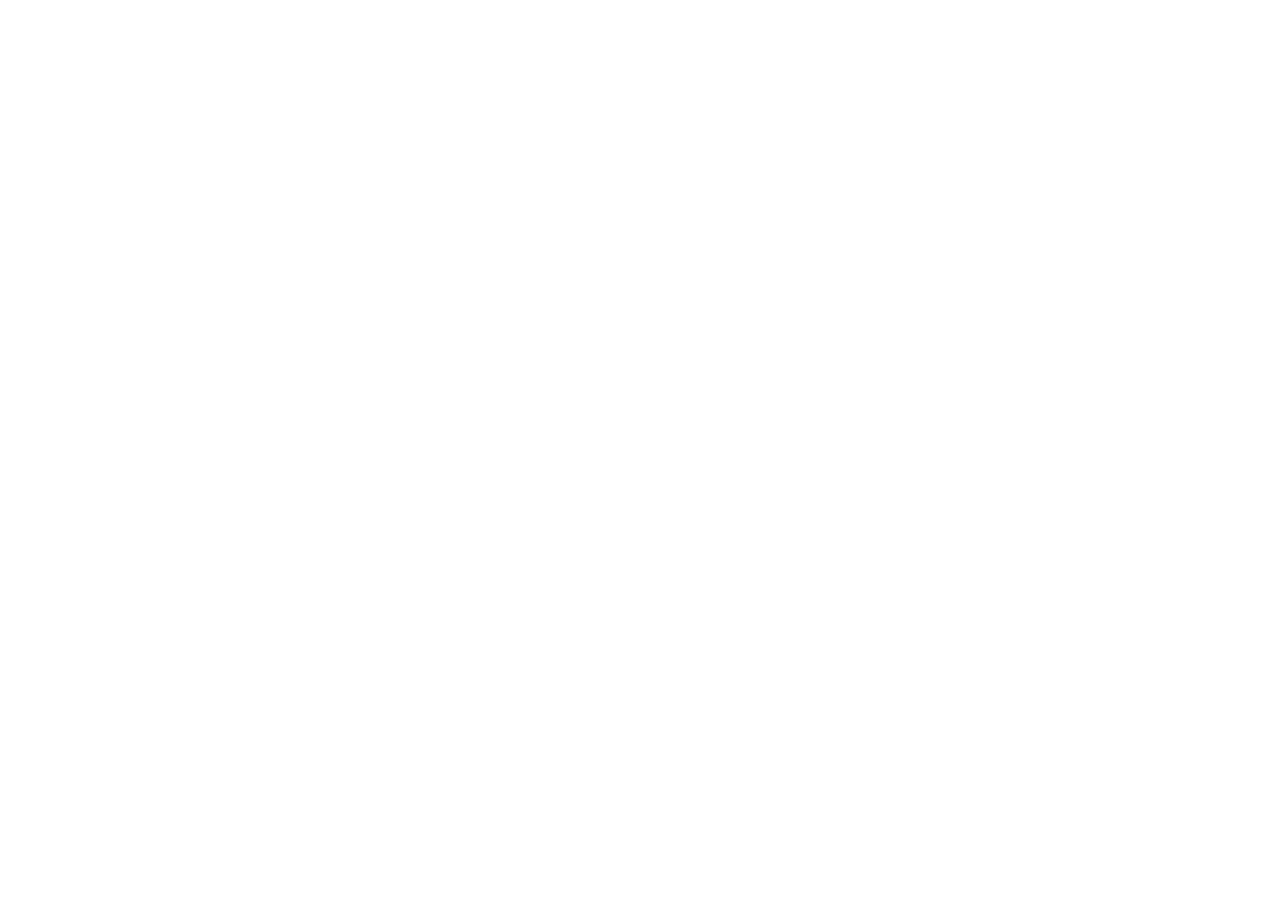
==== index.html @ bba839ba "Created index file and added short description to README" ====
<!DOCTYPE html>
<html lang="en">
<head>
    <meta charset="UTF-8">
    <meta http-equiv="X-UA-Compatible" content="IE=edge">
    <meta name="viewport" content="width=device-width, initial-scale=1.0">
    <title>Document</title>
</head>
<body>
    
</body>
</html>
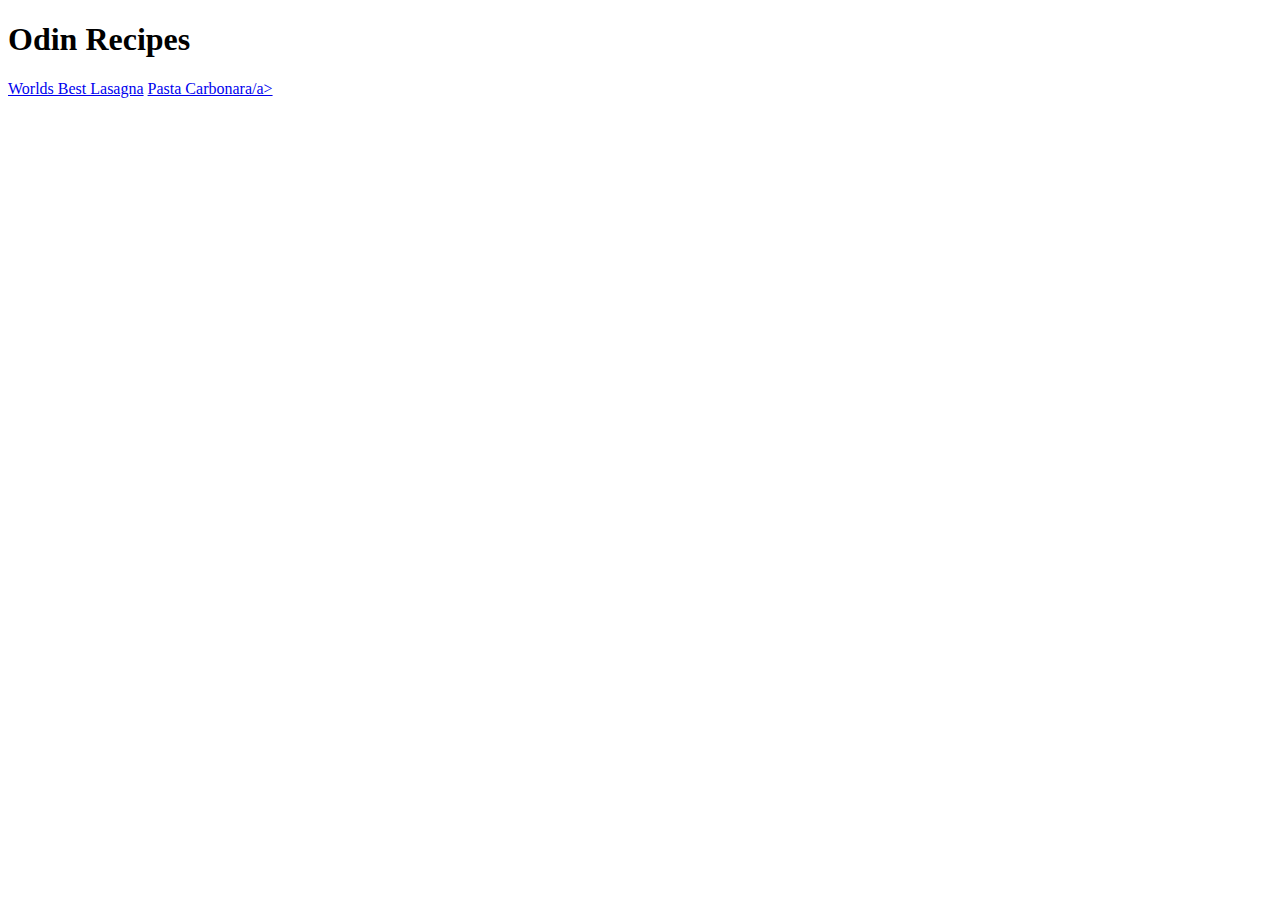
==== commit 5eef2489: "Added lasagna and carbonara recipes and added them to index" ====
--- a/index.html
+++ b/index.html
@@ -2,11 +2,11 @@
 <html lang="en">
 <head>
     <meta charset="UTF-8">
-    <meta http-equiv="X-UA-Compatible" content="IE=edge">
-    <meta name="viewport" content="width=device-width, initial-scale=1.0">
-    <title>Document</title>
+    <title>Recipes</title>
 </head>
 <body>
-    
+    <h1>Odin Recipes</h1>
+    <a href="recipes/lasagna.html">Worlds Best Lasagna</a>
+    <a href="recipes/carbonara.html">Pasta Carbonara/a>
 </body>
 </html>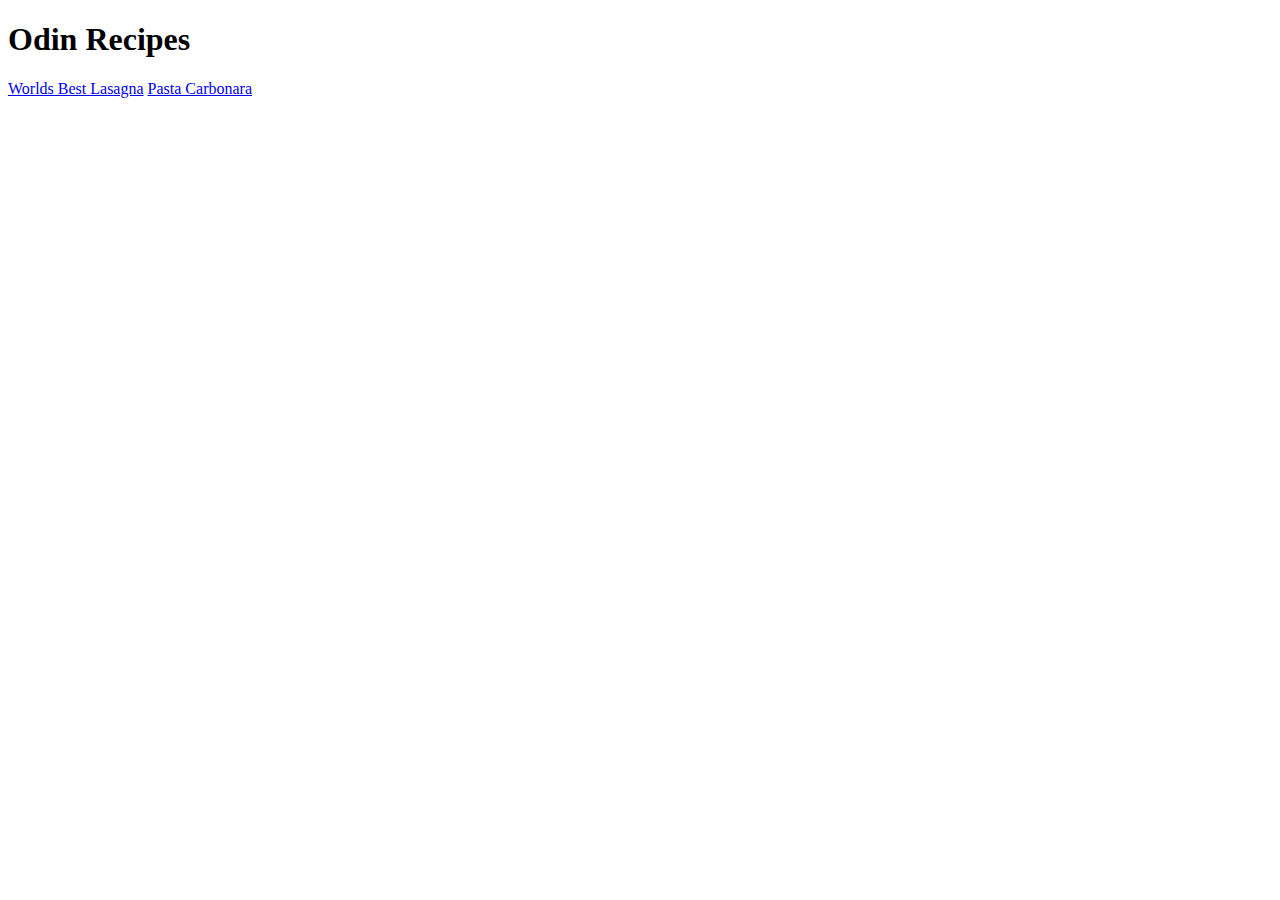
==== commit a3e39e0f: "Fixed an unclosed tag on index" ====
--- a/index.html
+++ b/index.html
@@ -7,6 +7,6 @@
 <body>
     <h1>Odin Recipes</h1>
     <a href="recipes/lasagna.html">Worlds Best Lasagna</a>
-    <a href="recipes/carbonara.html">Pasta Carbonara/a>
+    <a href="recipes/carbonara.html">Pasta Carbonara</a>
 </body>
 </html>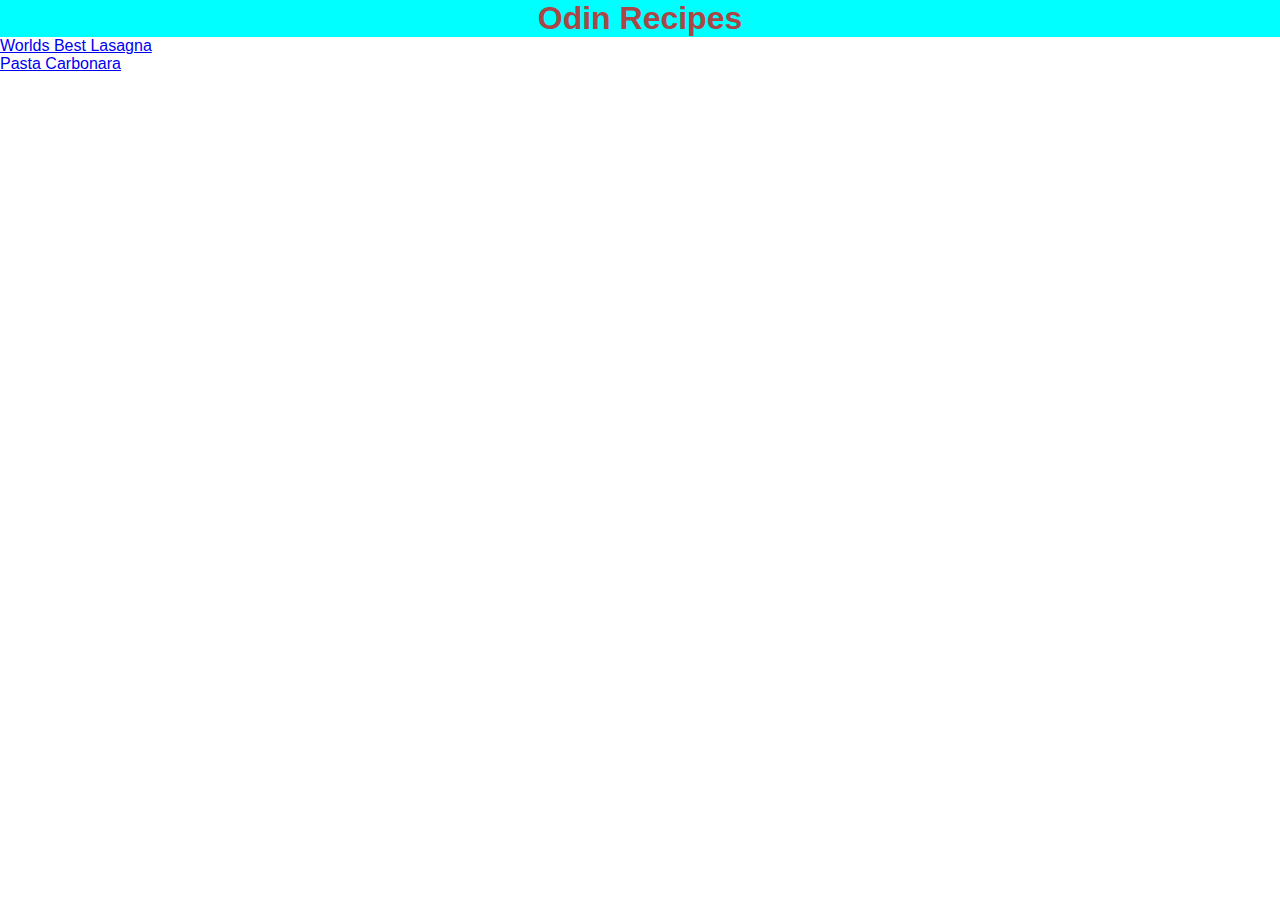
==== commit 28937d76: "Added random css" ====
--- a/index.html
+++ b/index.html
@@ -1,12 +1,13 @@
 <!DOCTYPE html>
 <html lang="en">
 <head>
+    <link rel="stylesheet" href="style.css">
     <meta charset="UTF-8">
     <title>Recipes</title>
 </head>
 <body>
-    <h1>Odin Recipes</h1>
-    <a href="recipes/lasagna.html">Worlds Best Lasagna</a>
+    <h1 class="header">Odin Recipes</h1>
+    <a href="recipes/lasagna.html">Worlds Best Lasagna</a><br>
     <a href="recipes/carbonara.html">Pasta Carbonara</a>
 </body>
 </html>--- a/style.css
+++ b/style.css
@@ -0,0 +1,18 @@
+* {
+    margin: 0;
+    padding: 0;
+    font-family: Arial, Helvetica, sans-serif;
+}
+
+.header {
+    color: rgb(171, 70, 70);
+    background-color: aqua;
+    text-align: center;
+}
+
+li {
+    color: gray;
+    background-color: lightblue;
+    padding: 10px;
+    width: 500px;
+}